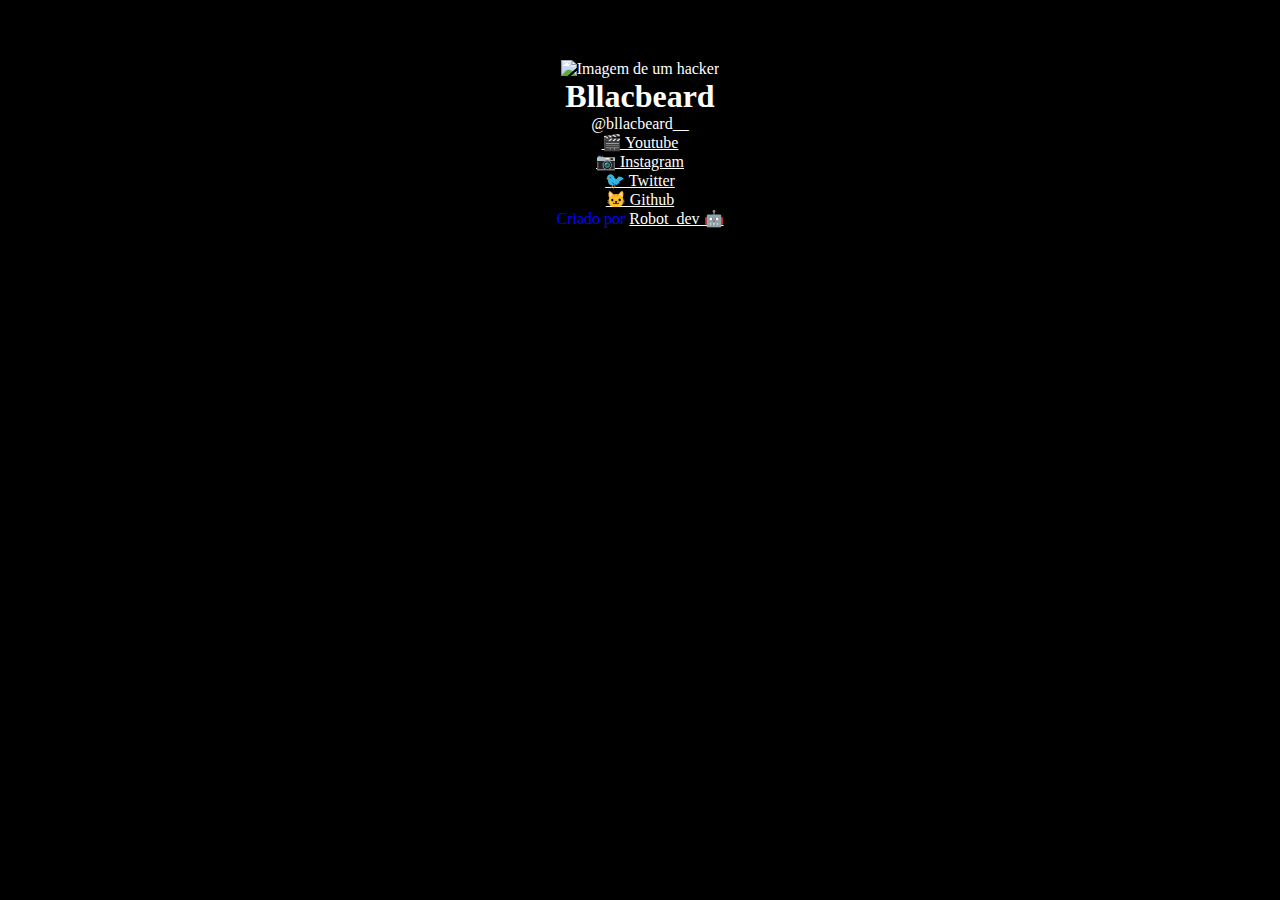
==== index.html @ 5b564b28 "Add files via upload" ====
<!DOCTYPE html>
<html lang="pt-br">
  <head>
    <meta charset="UTF-8" />
    <meta http-equiv="X-UA-Compatible" content="IE=edge" />
    <meta name="viewport" content="width=device-width, initial-scale=1.0" />
    <title>+links</title>
    <link rel="stylesheet" href="explorer2.css" />
  </head>
  <body>
   <div class="container">
    <img
    src="https://th.bing.com/th/id/R.a91bb800665d8653d3aa1a87bdb41ffa?rik=%2b7yjjIbEARPagA&pid=ImgRaw&r=0"
    alt="Imagem de um hacker"
  />
  <h1>Bllacbeard</h1>
  <p>@bllacbeard__</p>

  <ul>
    <li>
      <a
        href="https://www.youtube.com/channel/UCXrRlliW62Es0vHVBt3retw"
        target="_blank"
        >🎬 Youtube</a
      >
    </li>

    <li>
      <a href="https://www.instagram.com/bllackbeard__/" target="_blank"
        >📷 Instagram</a
      >
    </li>

    <li>
      <a
        href="https://twitter.com/psico99?t=hlK-idXmz6xtjNF6T8mOPw&s=08"
        target="_blank"
        >🐦 Twitter</a
      >
    </li>

    <li>
      <a href="https://github.com/juninhoDev681" target="_blank">🐱 Github</a>
    </li>
  </ul>

  <footer>
    Criado por
    <a href="https://www.instagram.com/bllackbeard__/">Robot_dev 🤖</a>
  </footer>
   </div>
  </body>
</html>
---- explorer2.css ----
* {
  box-sizing: border-box;
  margin: 0;
  padding: 0;
}

.container {
  text-align: center;
  width: 400px;
  margin: 60px auto;
}

body {
  background-color: black;
  color: white;
}

a {
  color: white;
}

footer {
  color:blue;
}

img {
  width: 100%;
}

ul {
  list-style: none;
}
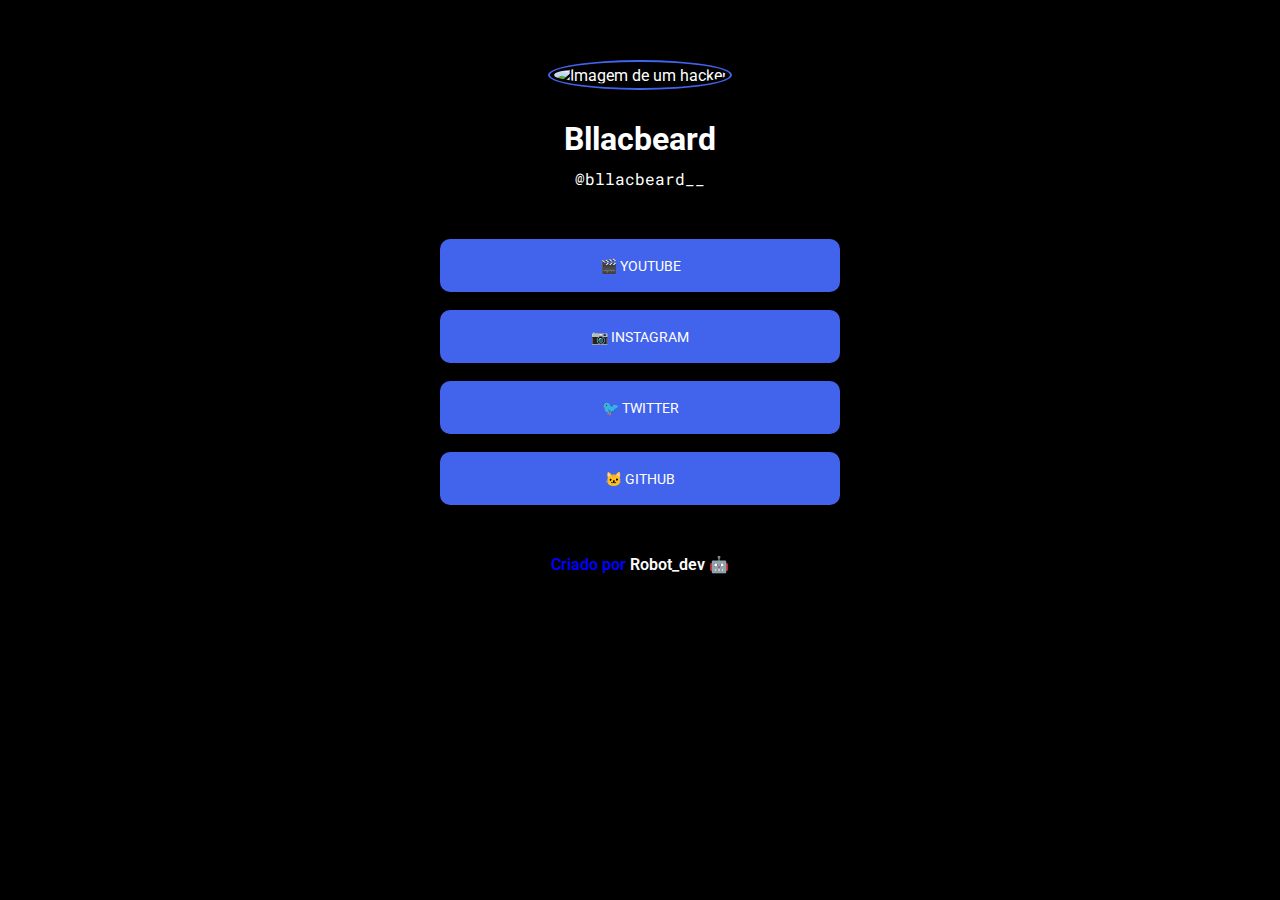
==== commit 8a40c143: "Add files via upload" ====
--- a/index.html
+++ b/index.html
@@ -1,6 +1,9 @@
 <!DOCTYPE html>
 <html lang="pt-br">
   <head>
+    <link rel="preconnect" href="https://fonts.googleapis.com">
+<link rel="preconnect" href="https://fonts.gstatic.com" crossorigin>
+<link href="https://fonts.googleapis.com/css2?family=Roboto+Mono&family=Roboto:wght@500;700&display=swap" rel="stylesheet">
     <meta charset="UTF-8" />
     <meta http-equiv="X-UA-Compatible" content="IE=edge" />
     <meta name="viewport" content="width=device-width, initial-scale=1.0" />
@@ -9,7 +12,7 @@
   </head>
   <body>
    <div class="container">
-    <img
+    <img class="avatar"
     src="https://th.bing.com/th/id/R.a91bb800665d8653d3aa1a87bdb41ffa?rik=%2b7yjjIbEARPagA&pid=ImgRaw&r=0"
     alt="Imagem de um hacker"
   />
--- a/explorer2.css
+++ b/explorer2.css
@@ -13,21 +13,63 @@
 body {
   background-color: black;
   color: white;
+  font-family: 'Roboto', sans-serif;
 }
 
 a {
   color: white;
+  text-decoration: none;
+
 }
 
 footer {
   color:blue;
+  font-weight: 600;
 }
 
 img {
   width: 100%;
 }
 
+img.avatar {
+  border-radius: 50%;
+  width: 150px;
+  height: 150px;
+  padding: 3.7px;
+  border: #4263EB solid 2px;
+}
+
 ul {
   list-style: none;
+  margin: 50px 0;
+
 }
 
+ul li a {
+  height: 53px;
+  display: flex;
+  align-items: center;
+  justify-content: center;
+  background: #4263EB;
+  text-transform: uppercase;
+  font-size: 14px;
+
+  margin-bottom: 18px;
+  border-radius: 10px;
+
+  transition: background 400ms;
+}
+
+ul li a:hover {
+  background: #364FC7;
+}
+
+h1 {
+  margin-top: 30px;
+  margin-bottom: 10px;
+  display: block;
+}
+
+p {
+  font-family: 'Roboto Mono', monospace;
+}
